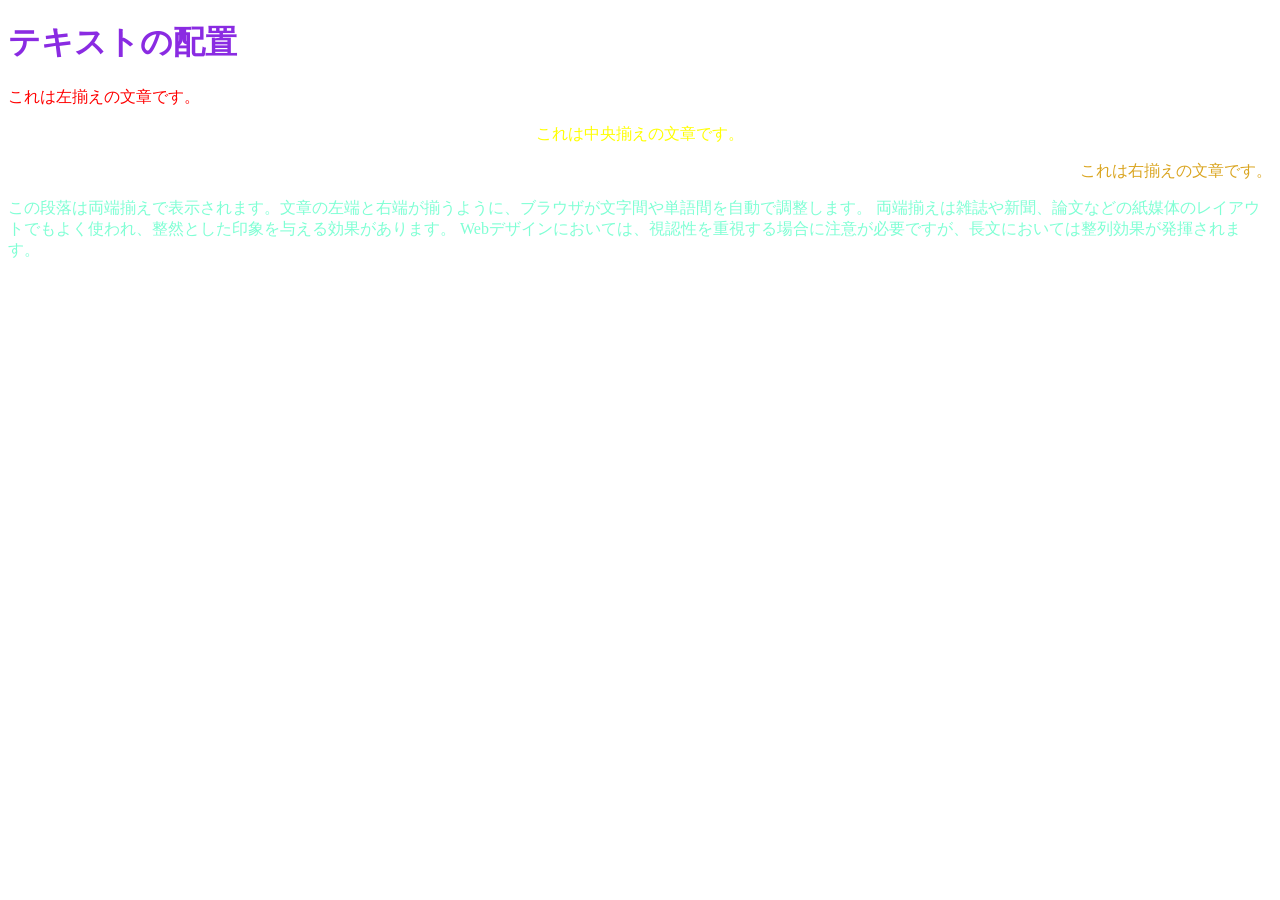
==== 260630/ta/index.html @ 81f227c0 "Add files via upload" ====
<!doctype html>
<html lang="ja">
  <head>
    <meta charset="utf-8">
    <title>テキストの配置</title>
    <link rel="stylesheet" href="style.css">
  </head>

  <body>
    <h1>テキストの配置</h1>
    <p class="left">これは左揃えの文章です。</p>
    <p class="center">これは中央揃えの文章です。</p>
    <p class="right">これは右揃えの文章です。</p>
    <p class="justify">
  この段落は両端揃えで表示されます。文章の左端と右端が揃うように、ブラウザが文字間や単語間を自動で調整します。
  両端揃えは雑誌や新聞、論文などの紙媒体のレイアウトでもよく使われ、整然とした印象を与える効果があります。
  Webデザインにおいては、視認性を重視する場合に注意が必要ですが、長文においては整列効果が発揮されます。
</p>

  </body>
</html>
---- 260630/ta/style.css ----
@charset "utf-8";

h1 {
    color: blueviolet;
}

.left {
    text-align: left;
    color: red;
}

.center {
    text-align: center;
    color: yellow;
}

.right {
    text-align: right;
    color: goldenrod;
}

.justify {
    /* text-align: justify; */
    color: aquamarine;
}
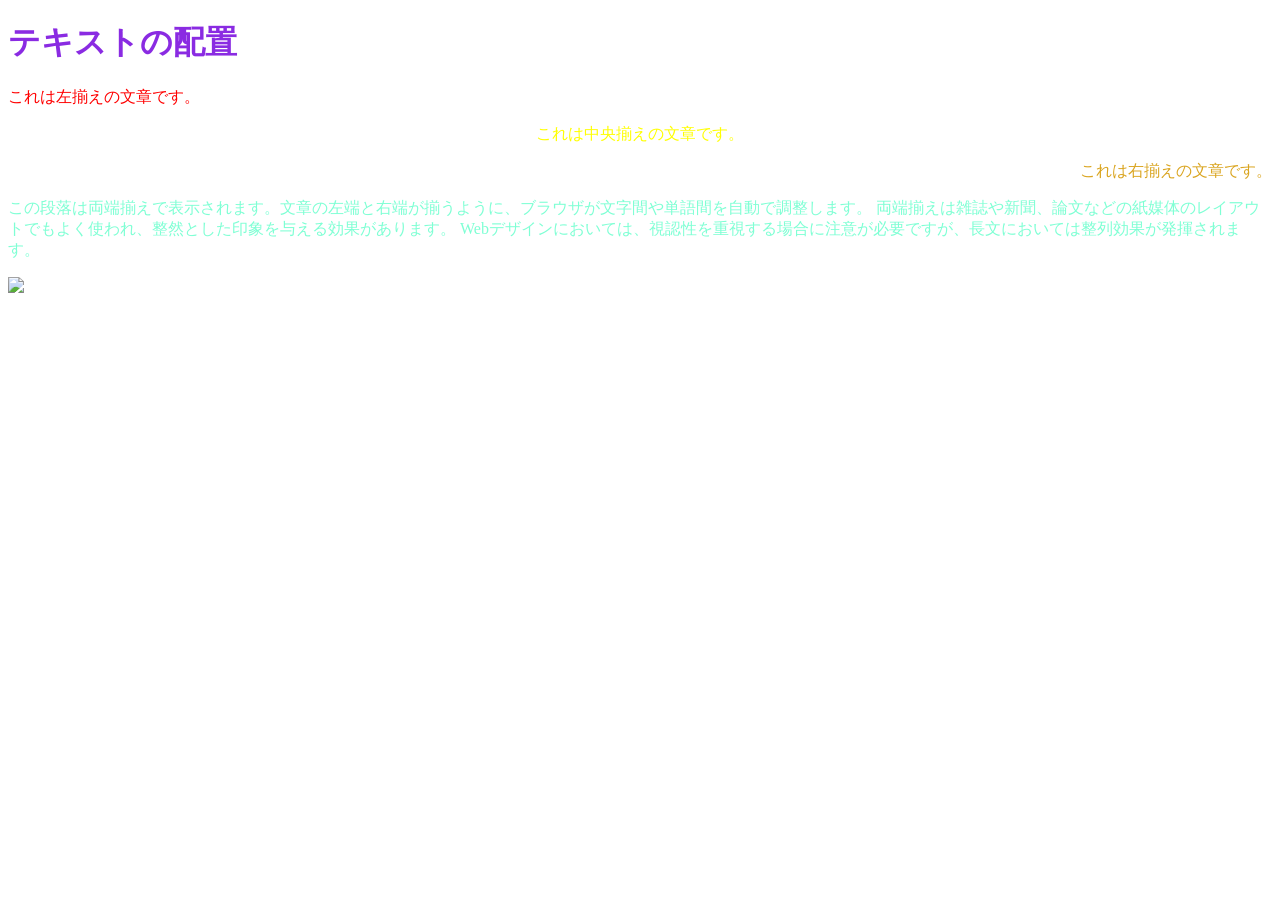
==== commit f4a7b7ae: "index.html" ====
--- a/260630/ta/index.html
+++ b/260630/ta/index.html
@@ -17,5 +17,7 @@
   Webデザインにおいては、視認性を重視する場合に注意が必要ですが、長文においては整列効果が発揮されます。
 </p>
 
+<p class="image"><img src="desctop/260630/ta/spotify-app-logo-spotify-icon-transparent-free.png"></p>
+
   </body>
-</html>+</html>
